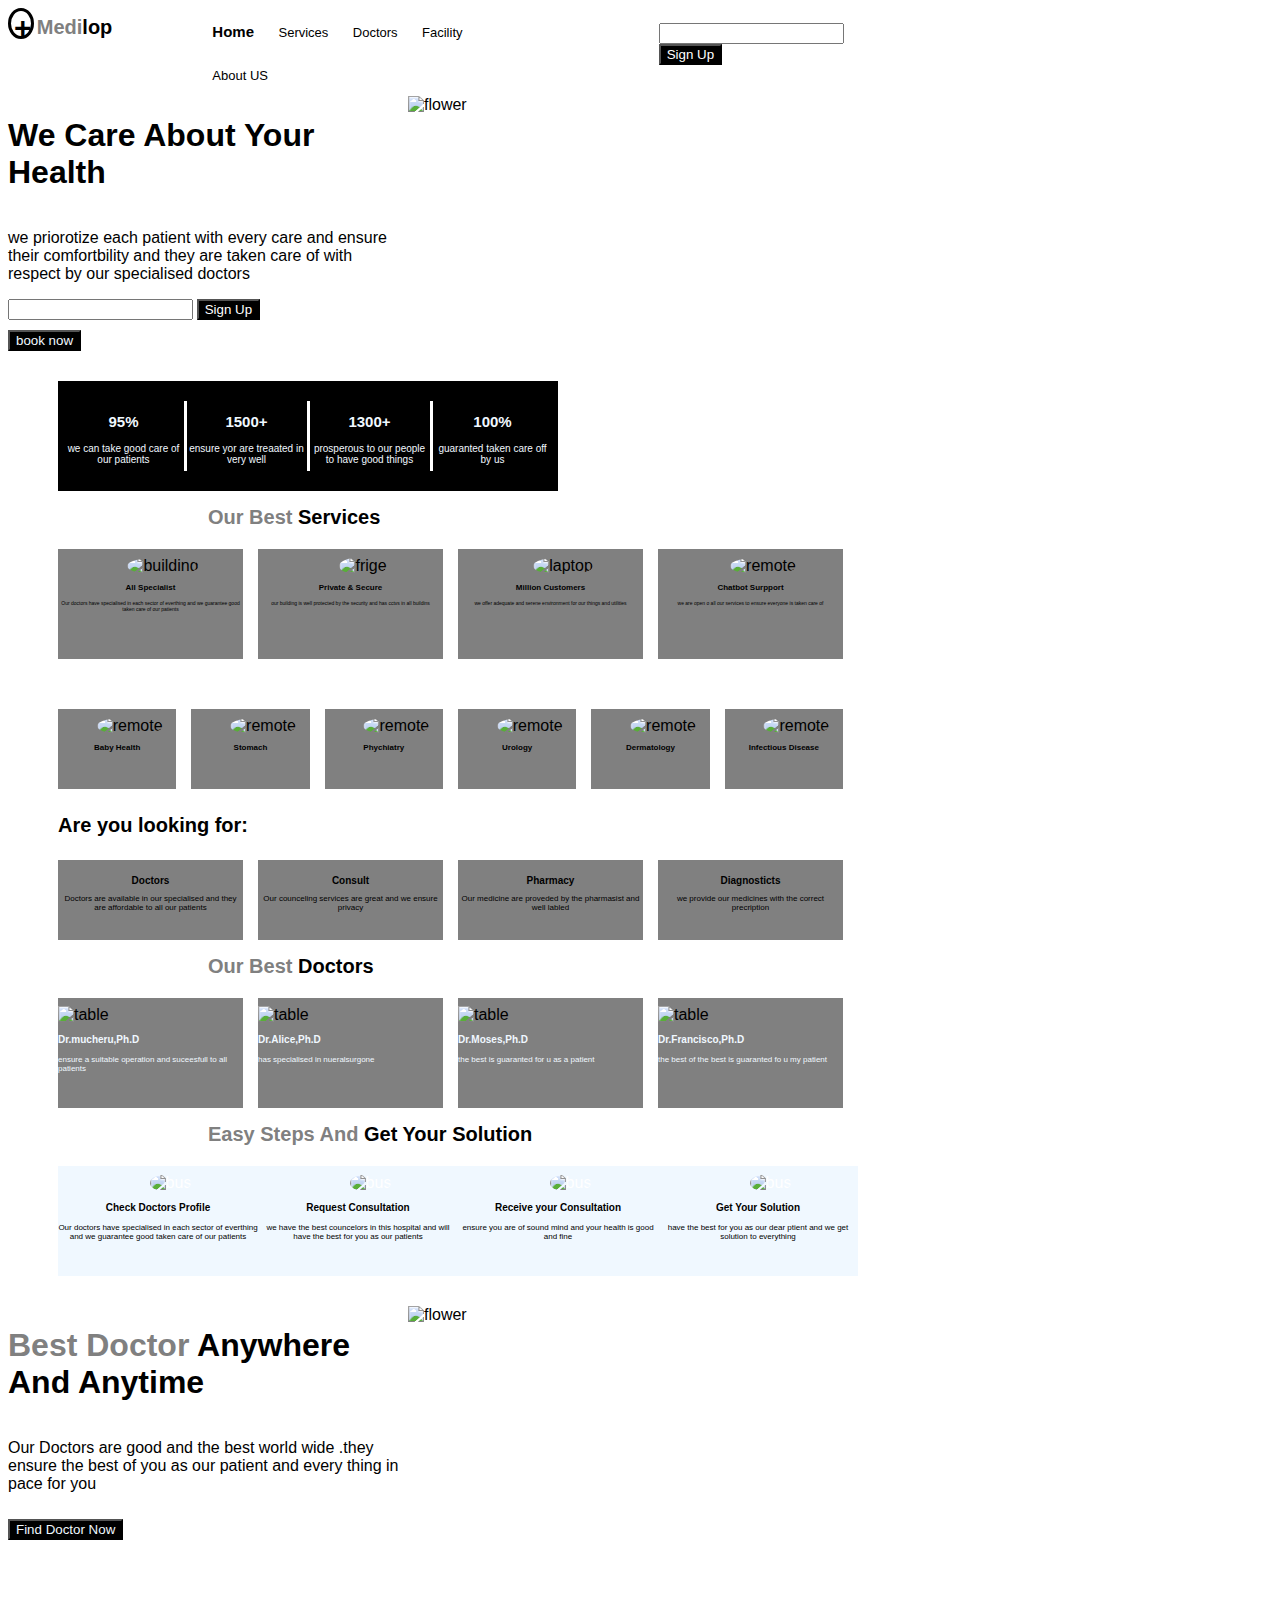
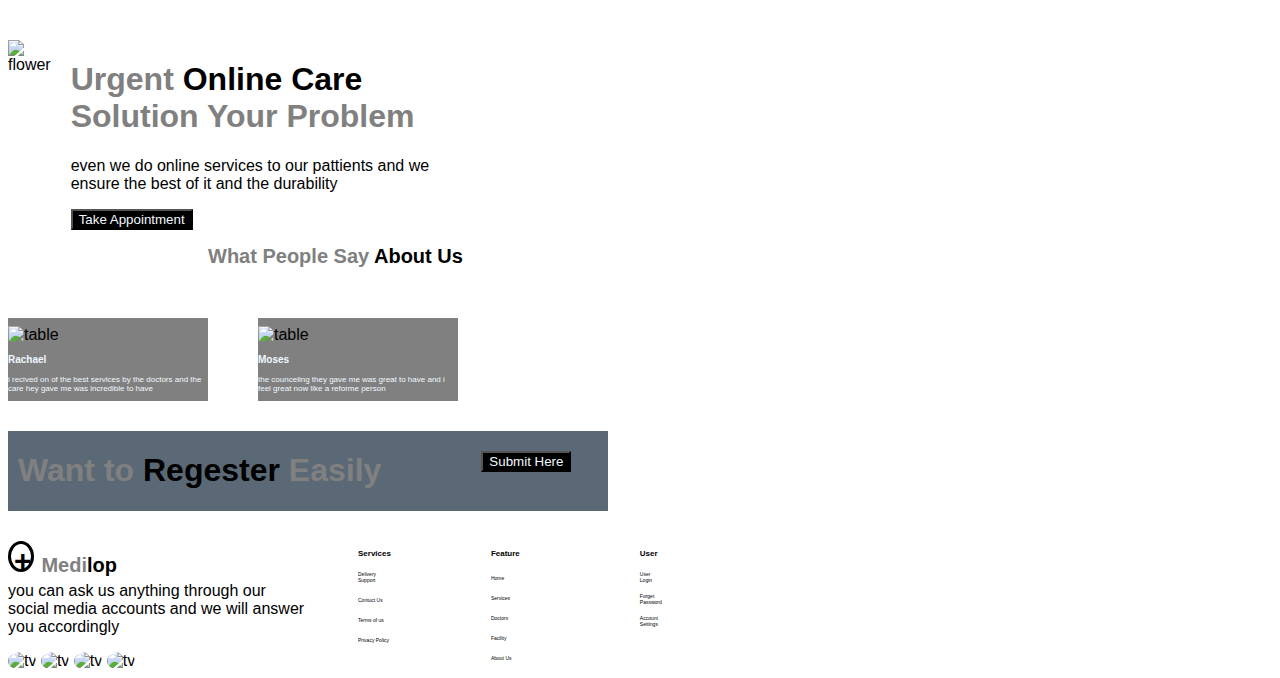
==== index.html @ 8174f4a3 "Update and rename project.html to index.html" ====
<!DOCTYPE html>
<html lang="en">
<head>
    <meta charset="UTF-8">
    <meta name="viewport" content="width=device-width, initial-scale=1.0">
    <title>medilop</title>
    <link rel="stylesheet" href="project.css">
</head>
<body>
    <div class="logo">
    <div class="con"> <span class="size">&plus;</span> </div>
    <p class="med"><span class="ed">Medi</span>lop</p>
    <div class="group">
        <p class="last-n"> Home</p>
        <p class="last">Services</p>
        <p class="last">Doctors</p>
        <p class="last">Facility</p>
        <p class="last">About US</p>
    </div>
    <div class="log">
        <input type="log-in" class="Sign">
        <button class="log-in">Sign Up</button>
    </div>
</div>
<div class="care">
    <img src="https://media.istockphoto.com/id/1144971891/photo/make-the-appointment.jpg?s=1024x1024&w=is&k=20&c=glzW65vEvWOpLdJ0mBP0T59iRK1wrY6VRaUwHpMz6d0=" alt=" flower"
    class="cre">
    
    <h1 class="sup">We Care About Your Health</h1>
    <p class="rior">we priorotize each patient with every care and ensure their comfortbility and they are taken care of with respect by our specialised doctors</p>
    <div class="exe">
        <input type="log-in" class="Sign">
        <button class="cise">Sign Up</button>
    </div>
    <div class="button-book">
        <button class="book-now">book now</button>
    </div>
    <div class="out">
        <div class="in">
            <h2 class="nine">95%</h2>
            <P class="we">we can take good care of our patients</P>
        </div>
        <div class="in">
            <h2 class="nine">1500+</h2>
            <p class="we"> ensure yor are treaated in very well</p>
        </div>
        <div class="in">
            <h2 class="nine">1300+</h2>
            <p class="we">prosperous to our people to have good things</p>
        </div>
        <div class="in-tell">
            <h2 class="nine">100%</h2>
            <p class="we">guaranted taken care off by us</p>
        </div>
    </div>  
        <p class="led"><span class="ged">Our Best</span> Services</p>
  
    <div class="pox">
        <div class="doom">
            <img src="https://cdn.pixabay.com/photo/2016/01/19/15/05/computer-1149148_640.jpg" alt=" building" class="img2">
            <h3 class="box">All Specialist</h3>
            <p class="box-in">Our doctors have specialised in each sector of everthing and we guarantee good taken care of our patients </p>
        </div>
        <div class="doom">
            <img src="https://cdn.pixabay.com/photo/2023/12/15/18/40/ai-generated-8451277_640.png" alt=" frige" class="img2">
            <h3 class="box">Private & Secure</h3>
            <p class="box-in">our building is well protected by the security and has cctvs in all buildins</p>
        </div>
        <div class="doom">
            <img src="https://cdn.pixabay.com/photo/2023/12/15/18/32/ai-generated-8451270_640.png" alt="laptop" class="img2">
            <h3 class="box">Million Customers</h3>
            <p class="box-in">we offer adequate and serene environment for our things and utilities</p>
        </div>
        <div class="doom">
            <img src="https://cdn.pixabay.com/photo/2024/02/16/21/37/ai-generated-8578393_1280.png" alt=" remote" class="img2">
            <h3 class="box">Chatbot Surpport</h3>
            <p class="box-in">we are open o all our services to ensure everyone is taken care of</p>
        </div>
    </div>
    <div class="icons">
        <div class="key">
            <img src="https://cdn.pixabay.com/photo/2024/02/16/21/37/ai-generated-8578393_1280.png" alt=" remote" class="img2">
            <h3 class="box">Baby Health</h3>
        </div>
        <div class="key">
            <img src="https://media.istockphoto.com/id/1496948401/photo/asian-businesswoman-warmly-welcomes-her-new-customer-with-a-smile-exchanging-name-cards-and.jpg?s=1024x1024&w=is&k=20&c=U6a8Hn2jI7u7IPsDV694-A0n6VbbQQ-VVkOGmPlgWs0=" alt=" remote" class="img2">
            <h3 class="box">Stomach</h3>
        </div>
        <div class="key">
            <img src="https://cdn.pixabay.com/photo/2016/01/19/15/05/computer-1149148_640.jpg" alt=" remote" class="img2">
            <h3 class="box">Phychiatry</h3>
        </div>
        <div class="key">
            <img src="https://cdn.pixabay.com/photo/2016/01/19/15/05/computer-1149148_640.jpg" alt=" remote" class="img2">
            <h3 class="box">Urology</h3>
        </div>
        <div class="key">
            <img src="https://cdn.pixabay.com/photo/2016/01/19/15/05/computer-1149148_640.jpg" alt=" remote" class="img2">
            <h3 class="box">Dermatology</h3>
        </div>
        <div class="key">
            <img src="https://cdn.pixabay.com/photo/2016/01/19/15/05/computer-1149148_640.jpg" alt=" remote" class="img2">
            <h3 class="box">Infectious Disease</h3>
        </div>
    </div>
    <p class="sent">Are you looking for:</p>
    <div class="doc">
        <div class="act">
            <h1 class="or">Doctors</h1>
            <p class="lable">Doctors are available in our specialised and they are affordable to all our patients</p>
        </div>
        <div class="act">
            <h1 class="or">Consult</h1>
            <p class="lable">Our counceling services are great and we ensure privacy</p>
        </div>
        <div class="act">
            <h1 class="or">Pharmacy</h1>
            <p class="lable">Our medicine are proveded by the pharmasist and well labled</p>
        </div>
        <div class="act">
            <h1 class="or">Diagnosticts</h1>
            <p class="lable">we provide our medicines with the correct precription</p>
        </div>
    </div>
    <p class="led"><span class="ged">Our Best</span> Doctors</p>
    <div class="blue">
        <div class="side">
            <img src="https://cdn.pixabay.com/photo/2024/02/16/21/37/ai-generated-8578389_640.png" alt=" table" class="img3">
            <h3 class="name">Dr.mucheru,Ph.D</h3>
            <p class="nice">ensure a suitable operation and suceesfull to all patients</p>
        </div>
        <div class="side">
            <img src="https://cdn.pixabay.com/photo/2024/02/16/21/37/ai-generated-8578393_640.png" alt=" table" class="img3">
            <h3 class="name">Dr.Alice,Ph.D</h3>
            <p class="nice">has specialised in nueralsurgone</p>
        </div>
        <div class="side">
            <img src="https://cdn.pixabay.com/photo/2024/02/21/15/01/doctor-8587851_640.png" alt=" table" class="img3">
            <h3 class="name">Dr.Moses,Ph.D</h3>
            <p class="nice">the best is guaranted for u as a patient</p>
        </div>
        <div class="side">
            <img src="https://cdn.pixabay.com/photo/2024/05/29/08/03/ai-generated-8795644_640.jpg" alt=" table" class="img3">
            <h3 class="name">Dr.Francisco,Ph.D</h3>
            <p class="nice">the best of the best is guaranted fo u my patient</p>
        </div>
    </div>
    <p class="led"><span class="ged">Easy Steps And</span> Get Your Solution</p>
    <div class="prof">
        <div class="file"> 
            <img src="https://cdn.pixabay.com/photo/2016/01/19/15/05/computer-1149148_640.jpg" alt=" bus" class="img2">
            <h3 class="fee">Check Doctors Profile</h3>
            <p class="flix">Our doctors have specialised in each sector of everthing and we guarantee good taken care of our patients </p>
        </div>
        <div class="file"> 
            <img src="https://cdn.pixabay.com/photo/2016/01/19/15/05/computer-1149148_640.jpg" alt=" bus" class="img2">
            <h3 class="fee">Request Consultation</h3>
            <p class="flix">we have the best councelors in this hospital and will have the best for you as our patients </p>
        </div>
        <div class="file"> 
            <img src="https://cdn.pixabay.com/photo/2016/01/19/15/05/computer-1149148_640.jpg" alt=" bus" class="img2">
            <h3 class="fee">Receive your Consultation</h3>
            <p class="flix">ensure you are of sound mind and your health is good and fine</p>
        </div>
        <div class="file"> 
            <img src="https://cdn.pixabay.com/photo/2016/01/19/15/05/computer-1149148_640.jpg" alt=" bus" class="img2">
            <h3 class="fee">Get Your Solution</h3>
            <p class="flix">have the best for you as our dear ptient and we get solution to everything</p>
        </div>
    </div>
    <div class="left">
        <img src="https://media.istockphoto.com/id/1806608544/photo/portrait-of-a-female-doctor-at-the-workplace.jpg?s=1024x1024&w=is&k=20&c=-QcNtmY66sQ04aJIkixV3AQxFvNCqYnt1jC76YDptQ0=" alt=" flower"
        class="cre">
        <h1 class="green" ><span class="ged">Best Doctor </span> Anywhere And Anytime</h1>
        <p class="rior">Our Doctors are good and the best world wide .they ensure the best of you as our patient and every thing in pace for you</p>
        <div class="button-book">
            <button class="book-now">Find Doctor Now</button>
        </div>
    </div>
        <div class="gey">
            <img src="https://media.istockphoto.com/id/1719538609/photo/home-care-healthcare-professional-using-digital-tablet.jpg?s=1024x1024&w=is&k=20&c=rfqrrepHLlcdo4ZrLluzJULlDu31gcnTfKJceLyP9WE=" alt=" flower"
            class="img5">
            <div class="abso">
            <h1 class="yellow" ><span class="ged">Urgent </span> Online Care <span class="ged"> Solution Your Problem</span></h1>
            <p class="het">even we do online services to our pattients and we ensure the best of it and the durability</p>
            <div class="takes">
                <button class="book-now">Take Appointment</button>
            </div>
            </div>
        </div>
        <p class="led"><span class="ged">What People Say</span> About Us</p>
        <div class="bot">
            <div class="brown">
            <div class="stripe">
                <img src=" https://cdn.pixabay.com/photo/2018/01/22/07/31/portrait-3098319_1280.jpg" alt=" table" class="img6">
                <h3 class="name">Rachael</h3>
                <p class="nice"> i recived on of the best services by the doctors and the care hey gave me was incredible to have</p>
            </div>
            </div>
            <div class="brown">
                <div class="stripe">
                    <img src=" https://cdn.pixabay.com/photo/2017/08/01/01/33/beanie-2562646_960_720.jpg" alt=" table" class="img6">
                    <h3 class="name">Moses</h3>
                    <p class="nice"> the counceling they gave me was great to have and i feel great now like a reforme person</p>
                </div>
            </div>
        </div> 
        <div class="meet">
            <h1 class="just" ><span class="ged">Want to </span> Regester<span class="ged"> Easily</span></h1>
            <div class="rate">
                <button class="book-now">Submit Here</button>
            </div>
        </div>
        <div class="finish">
            <div class="wer">
            <div class="con"> <span class="size">&plus;</span> </div>
            <p class="med"><span class="ed">Medi</span>lop</p> 
            <p class="ish">you can ask us anything through our social media accounts and we will answer you accordingly</p>

            <img src="https://cdn.pixabay.com/photo/2016/11/01/12/09/twitter-logo-1788039_1280.jpg" alt="tv"  class="img7">
            <img src="https://cdn.pixabay.com/photo/2016/08/09/17/52/instagram-1581266_640.jpg" alt="tv"  class="img7">
            <img src="https://cdn.pixabay.com/photo/2016/11/18/11/16/facebook-1834007_640.png" alt="tv"  class="img7">
            <img src="https://cdn.pixabay.com/photo/2022/01/21/00/35/whatsapp-icon-6953522_640.jpg" alt="tv"  class="img7">
          </div>
            <div class="row">
                <h3 class="bld">Services</h3>
                <p class="down">Delivery Support</p>
                <p class="down">Contuct Us</p>
                <p class="down">Terms of us</p>
                <p class="down">Privacy Policy</p>
            </div>
            <div class="big">
                <h3 class="bld">Feature</h3>
                <p class="down">Home</p>
                <p class="down">Services</p>
                <p class="down">Doctors</p>
                <p class="down">Facility</p>
                <p class="down">About Us</p>
            </div>
            <div class="small">
                <h3 class="bld">User</h3>
                <p class="down">User Login</p>
                <p class="down">Forget Password</p>
                <p class="down">Account Settings</p>
            </div>
        </div>
</body>
</html>
---- project.css ----
body{
    font-family: sans-serif;
    width: 900px;
}
.con{
    width : 20px;
    height: 25px;
    border:3px solid black;
    border-radius: 50%;
    position: relative;
    display: inline-block;
}
.size{
    font-size: 30px;
    font-weight: bold;
    position: absolute;
    left: 3px;
}

.med{
 font-size: 20px;
 font-weight: bold;
 margin: 0;
 display: inline-block;
 margin-top: 8px;
  margin-left: 3px;
}
.logo{
    display: flex;
}
.ed{
    color: gray;
}
.last{
    font-size: 13px;
    display: inline-block;
    margin-right: 20px;

}
.group{
    display: inline-block;
    margin-left: 100px;
}
.last-n{
    font-size: 15px;
    display: inline-block;
    margin-right: 20px;
    font-weight: bold;
}
.log{
    font-size: 13px;
    margin-left: 100px;
    display: inline-block;
    margin-top: 15px; 
}
.log-in{
    background-color: black;
    color: white;
}
.care{
    width: 400px;
    display: inline-block;
    position: relative;
}
.cre{
    width: 400px;
    margin-left: 400px;
    position: absolute;
}
.sup{
    width: 400px;
    font-weight: bold;
    display: inline-block;
}
.rior{
    width: 400px;
    display: inline-block;
}
.exe{
    font-size: 13px;
    display: inline-block;
    width: 400px;
}
.cise{
    background-color: black;
    color: white;
    margin-left: 0px; 
}
.button-book{
    display: inline-block;
    width: 400px;
    margin-top: 10px;
}
.book-now{
    background-color: black;
    color:aliceblue;
}
.out{
   width: 500px;
   height: 110px;
   background-color: black;
   display: flex;
   justify-content: center;
   align-items: center; 
   margin-left: 50px;
    margin-top: 30px;
}
.in{
    width: 120px;
    height: 70px;
    border-right: 3px solid white;
    display: inline-block;
    color: aliceblue;
    text-align: center;
    font-size: 10px;
}
.in-tell{
    width: 120px;
    height: 70px;
    display: inline-block;
    color: aliceblue;
    text-align: center;
    font-size: 10px;
}
.led{
    font-size: 20px;
    font-weight: bold;
    display: inline-block;
    margin-top: 15px;
    margin-left: 200px;  
    width:400px;
}
.ged{
    color: gray; 
}
.doom{
    width: 200px;
    height: 110px;
    border-right: 15px solid white;
    text-align: center;
    display: inline-block;
}
.img2{
width: 40px;
height: 40px;
border-radius: 50%;
margin-top: 8px;
margin-left: 25px;
}
.box{
    text-align: center;
    font-size: 8px;
    font-weight: bold;
}
.box-in{
    text-align: center;
    font-size: 5px;
}
.pox{
    display: flex;
    margin-left:50px ;
    width: 800px;
    height: 110px;
    background-color: gray;
    justify-content:space-between;
    align-items: center;
}
.icons{
    display: flex;
    margin-left:50px;
    width:800px;
    height: 80px;
    background-color: gray;
    margin-top: 50px;
}
.key{
    width: 133px;
    height: 80px;
    border-right: 15px solid white;
    text-align: center;
    display: inline-block;
}
.sent{
    display: inline-block;
    font-size: 20px;
    font-weight:bold;
    margin-top: 25px;
    margin-left:50px ;
}
.doc{
    display: flex;
    margin-left:50px;
    width:800px;
    height: 80px;
    background-color: gray;
    margin-top: 3px; 
}
.act{
    width: 200px;
    height: 80px;
    border-right: 15px solid white;
    text-align: center;
    display: inline-block; 
}
.or{
    text-align: center;
    font-weight: bold;
    font-size: 10px;
    margin-top: 15px;
}
.lable{
    text-align: center;
    font-size: 8px;
}
.blue{
    display: flex;
    margin-left:50px ;
    width: 800px;
    height: 110px;
    background-color: gray;
}
.side{
    width: 200px;
    height: 110px;
    border-right: 15px solid white;
    display: inline-block; 
}
.img3{
    width: 40px;
    height: 40px;
    margin-top: 8px;
}
.name{
    font-weight: bold;
    color:aliceblue;
    font-size:10px;
}
.nice{
    font-size: 8px;
    color: aliceblue;
}
.prof{
    display: flex;
    margin-left:50px ;
    width: 800px;
    height: 110px;
    background-color:aliceblue
}
.file{
   text-align: center;
   color: white;
   width: 200px;
   height: 110px;
}
.img4{
    width: 40px;
    height: 40px;
    margin-top: 8px;
}
.fee{
    text-align: center;
    font-size: 10px;
    color: black;
}
.flix{
    text-align: center;
    font-size:8px;
    color: black;
}
.green{
    width: 400px;
    font-weight: bold;
    display: inline-block;
}
.left{
    width: 400px;
    display: inline-block;
    position: relative;
    margin-top: 30px;
}
.img5{
    width: 400px;
    display:flex;  
}
.yellow{
    width: 400px;  
}
.het{
    width: 400px;
}
.takes{
    width: 400px;  
}
.gey{
    width: 400px;
    margin-top: 100px;
    display: inline-flex;   
}
.abso{
    margin-left:20px;
}
.brown{
    width: 400px;
    display: flex;
    border-right: 50px solid white;
}
.stripe{
    width: 200px;
    background-color: gray;
}
.img6{
    width: 50px;
    height: 50px;
    margin-top: 8px;
}
.bot{
    width: 400px;
    display: flex;
    margin-top: 30px;
}
.meet{
    width: 600px;
    display: flex;
    margin-top: 30px;
    background-color:rgb(90, 105, 117);
}
.just{
    margin-left: 10px;
}
.rate{
    margin-left: 100px;
    margin-top: 20px;
}
.finish{
    display: flex; 
    margin-top: 30px;
}
.ish{
    width: 300px;
    display: inline-block;
    margin-top: 5px;

}
.img7{
    width: 20px;
    border-radius: 50%;
}
.row{
    display: flex;
    margin-left: 50px;
    display: inline-block;

}
.bld{
    font-weight: bold;
    font-size: 8px;
}
.down{
    font-size: 5px;
    display: inline-block;
}
.were{
    display: flex;
    margin: 0px;
    display: inline-block;
}
.big{
    display: flex;
    margin-left: 100px;
    display: inline-block;
}
.small{
    display: flex;
    margin-left: 120px;
    display: inline-block;
}
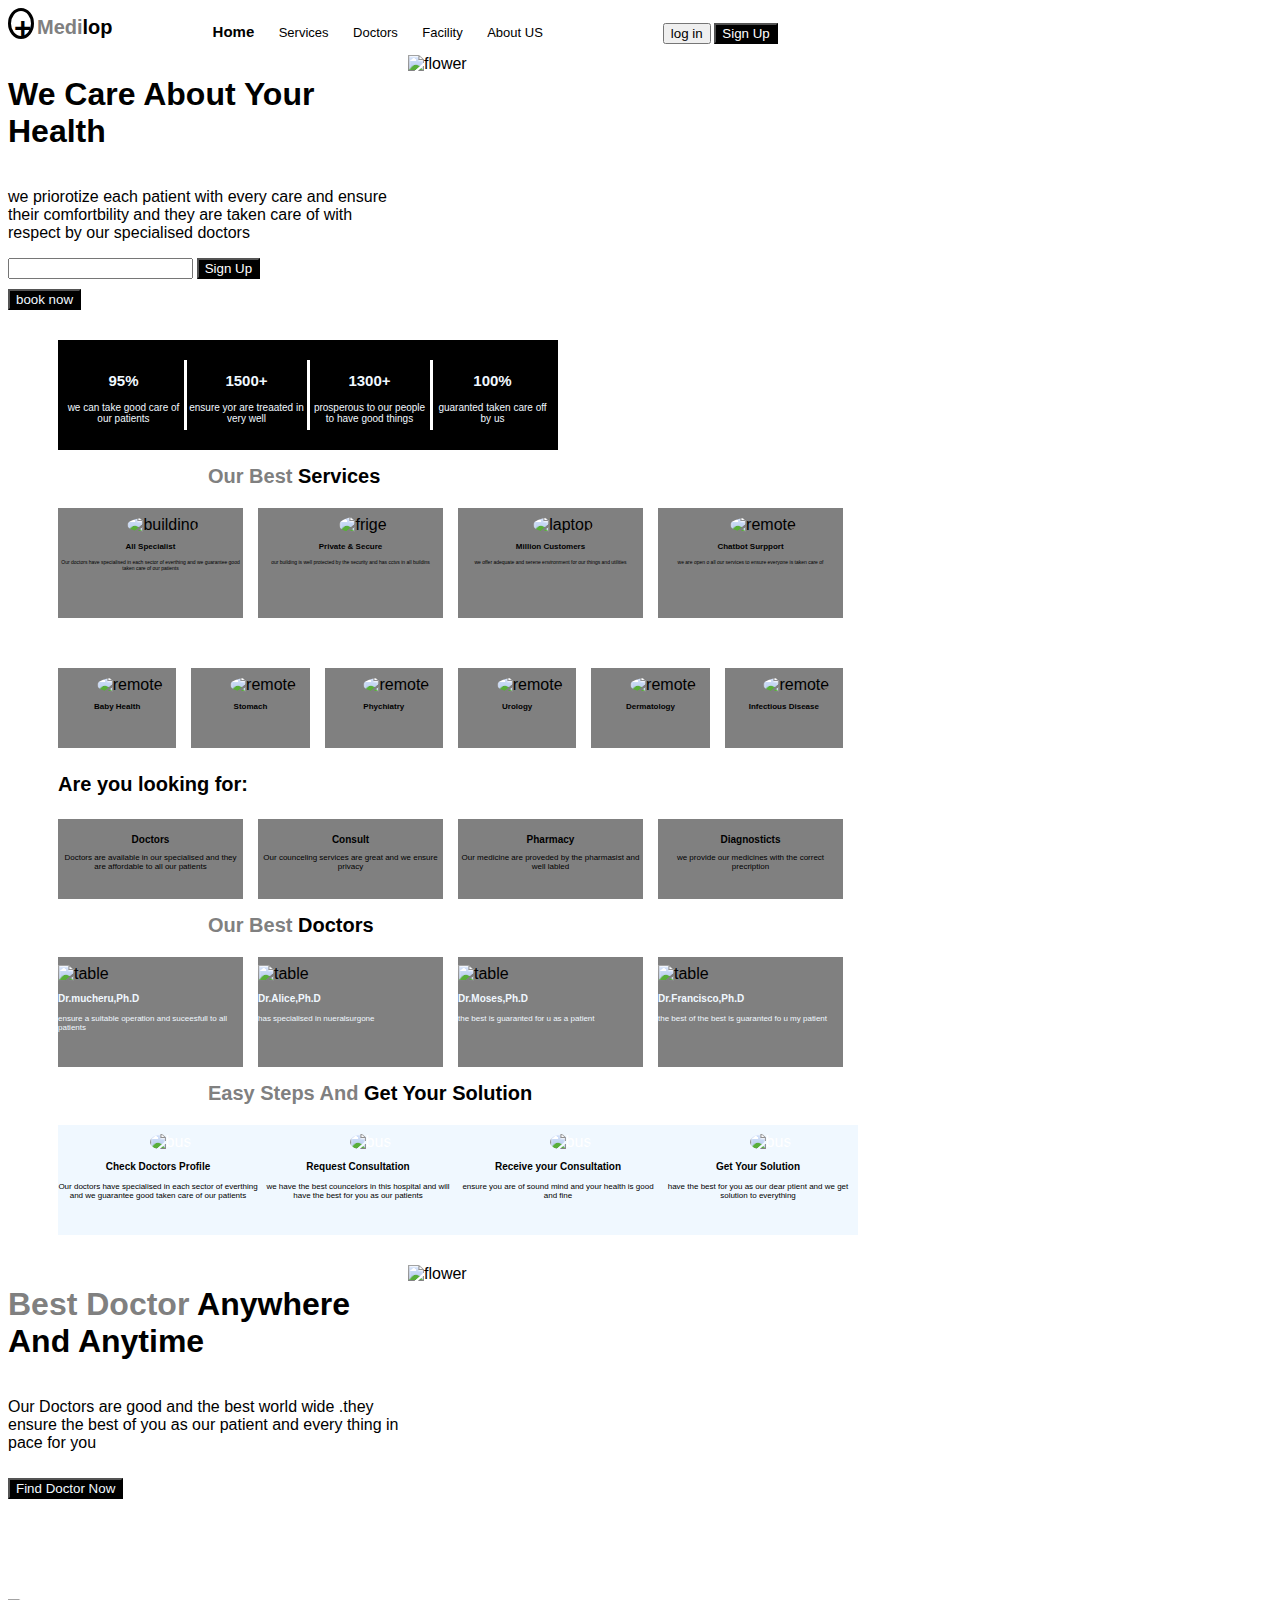
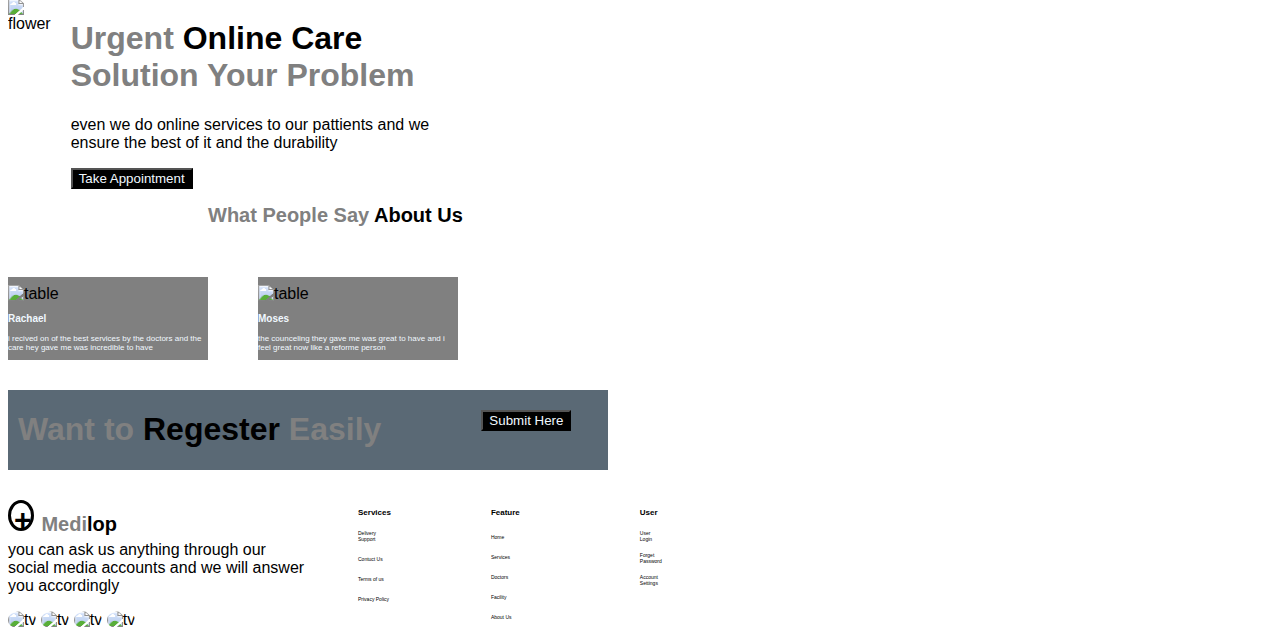
==== commit a44589ba: "Update index.html" ====
--- a/index.html
+++ b/index.html
@@ -4,7 +4,7 @@
     <meta charset="UTF-8">
     <meta name="viewport" content="width=device-width, initial-scale=1.0">
     <title>medilop</title>
-    <link rel="stylesheet" href="project.css">
+    <link rel="stylesheet" href="index.css">
 </head>
 <body>
     <div class="logo">
@@ -18,7 +18,7 @@
         <p class="last">About US</p>
     </div>
     <div class="log">
-        <input type="log-in" class="Sign">
+        <button class="login">log in</button>
         <button class="log-in">Sign Up</button>
     </div>
 </div>
--- a/index.css
+++ b/index.css
@@ -0,0 +1,375 @@
+body{
+    font-family: sans-serif;
+}
+.con{
+    width : 20px;
+    height: 25px;
+    border:3px solid black;
+    border-radius: 50%;
+    position: relative;
+    display: inline-block;
+}
+.size{
+    font-size: 30px;
+    font-weight: bold;
+    position: absolute;
+    left: 3px;
+}
+
+.med{
+ font-size: 20px;
+ font-weight: bold;
+ margin: 0;
+ display: inline-block;
+ margin-top: 8px;
+  margin-left: 3px;
+}
+.logo{
+    display: flex;
+}
+.ed{
+    color: gray;
+}
+.last{
+    font-size: 13px;
+    display: inline-block;
+    margin-right: 20px;
+
+}
+.group{
+    display: inline-block;
+    margin-left: 100px;
+}
+.last-n{
+    font-size: 15px;
+    display: inline-block;
+    margin-right: 20px;
+    font-weight: bold;
+}
+.log{
+    font-size: 13px;
+    margin-left: 100px;
+    display: inline-block;
+    margin-top: 15px; 
+}
+.log-in{
+    background-color: black;
+    color: white;
+}
+.care{
+    width: 400px;
+    display: inline-block;
+    position: relative;
+}
+.cre{
+    width: 400px;
+    margin-left: 400px;
+    position: absolute;
+}
+.sup{
+    width: 400px;
+    font-weight: bold;
+    display: inline-block;
+}
+.rior{
+    width: 400px;
+    display: inline-block;
+}
+.exe{
+    font-size: 13px;
+    display: inline-block;
+    width: 400px;
+}
+.cise{
+    background-color: black;
+    color: white;
+    margin-left: 0px; 
+}
+.button-book{
+    display: inline-block;
+    width: 400px;
+    margin-top: 10px;
+}
+.book-now{
+    background-color: black;
+    color:aliceblue;
+}
+.out{
+   width: 500px;
+   height: 110px;
+   background-color: black;
+   display: flex;
+   justify-content: center;
+   align-items: center; 
+   margin-left: 50px;
+    margin-top: 30px;
+}
+.in{
+    width: 120px;
+    height: 70px;
+    border-right: 3px solid white;
+    display: inline-block;
+    color: aliceblue;
+    text-align: center;
+    font-size: 10px;
+}
+.in-tell{
+    width: 120px;
+    height: 70px;
+    display: inline-block;
+    color: aliceblue;
+    text-align: center;
+    font-size: 10px;
+}
+.led{
+    font-size: 20px;
+    font-weight: bold;
+    display: inline-block;
+    margin-top: 15px;
+    margin-left: 200px;  
+    width:400px;
+}
+.ged{
+    color: gray; 
+}
+.doom{
+    width: 200px;
+    height: 110px;
+    border-right: 15px solid white;
+    text-align: center;
+    display: inline-block;
+}
+.img2{
+width: 40px;
+height: 40px;
+border-radius: 50%;
+margin-top: 8px;
+margin-left: 25px;
+}
+.box{
+    text-align: center;
+    font-size: 8px;
+    font-weight: bold;
+}
+.box-in{
+    text-align: center;
+    font-size: 5px;
+}
+.pox{
+    display: flex;
+    margin-left:50px ;
+    width: 800px;
+    height: 110px;
+    background-color: gray;
+    justify-content:space-between;
+    align-items: center;
+}
+.icons{
+    display: flex;
+    margin-left:50px;
+    width:800px;
+    height: 80px;
+    background-color: gray;
+    margin-top: 50px;
+}
+.key{
+    width: 133px;
+    height: 80px;
+    border-right: 15px solid white;
+    text-align: center;
+    display: inline-block;
+}
+.sent{
+    display: inline-block;
+    font-size: 20px;
+    font-weight:bold;
+    margin-top: 25px;
+    margin-left:50px ;
+}
+.doc{
+    display: flex;
+    margin-left:50px;
+    width:800px;
+    height: 80px;
+    background-color: gray;
+    margin-top: 3px; 
+}
+.act{
+    width: 200px;
+    height: 80px;
+    border-right: 15px solid white;
+    text-align: center;
+    display: inline-block; 
+}
+.or{
+    text-align: center;
+    font-weight: bold;
+    font-size: 10px;
+    margin-top: 15px;
+}
+.lable{
+    text-align: center;
+    font-size: 8px;
+}
+.blue{
+    display: flex;
+    margin-left:50px ;
+    width: 800px;
+    height: 110px;
+    background-color: gray;
+}
+.side{
+    width: 200px;
+    height: 110px;
+    border-right: 15px solid white;
+    display: inline-block; 
+}
+.img3{
+    width: 40px;
+    height: 40px;
+    margin-top: 8px;
+}
+.name{
+    font-weight: bold;
+    color:aliceblue;
+    font-size:10px;
+}
+.nice{
+    font-size: 8px;
+    color: aliceblue;
+}
+.prof{
+    display: flex;
+    margin-left:50px ;
+    width: 800px;
+    height: 110px;
+    background-color:aliceblue
+}
+.file{
+   text-align: center;
+   color: white;
+   width: 200px;
+   height: 110px;
+}
+.img4{
+    width: 40px;
+    height: 40px;
+    margin-top: 8px;
+}
+.fee{
+    text-align: center;
+    font-size: 10px;
+    color: black;
+}
+.flix{
+    text-align: center;
+    font-size:8px;
+    color: black;
+}
+.green{
+    width: 400px;
+    font-weight: bold;
+    display: inline-block;
+}
+.left{
+    width: 400px;
+    display: inline-block;
+    position: relative;
+    margin-top: 30px;
+}
+.img5{
+    width: 400px;
+    display:flex;  
+}
+.yellow{
+    width: 400px;  
+}
+.het{
+    width: 400px;
+}
+.takes{
+    width: 400px;  
+}
+.gey{
+    width: 400px;
+    margin-top: 100px;
+    display: inline-flex;   
+}
+.abso{
+    margin-left:20px;
+}
+.brown{
+    width: 400px;
+    display: flex;
+    border-right: 50px solid white;
+}
+.stripe{
+    width: 200px;
+    background-color: gray;
+}
+.img6{
+    width: 50px;
+    height: 50px;
+    margin-top: 8px;
+}
+.bot{
+    width: 400px;
+    display: flex;
+    margin-top: 30px;
+}
+.meet{
+    width: 600px;
+    display: flex;
+    margin-top: 30px;
+    background-color:rgb(90, 105, 117);
+}
+.just{
+    margin-left: 10px;
+}
+.rate{
+    margin-left: 100px;
+    margin-top: 20px;
+}
+.finish{
+    display: flex; 
+    margin-top: 30px;
+}
+.ish{
+    width: 300px;
+    display: inline-block;
+    margin-top: 5px;
+
+}
+.img7{
+    width: 20px;
+    border-radius: 50%;
+}
+.row{
+    display: flex;
+    margin-left: 50px;
+    display: inline-block;
+
+}
+.bld{
+    font-weight: bold;
+    font-size: 8px;
+}
+.down{
+    font-size: 5px;
+    display: inline-block;
+}
+.were{
+    display: flex;
+    margin: 0px;
+    display: inline-block;
+}
+.big{
+    display: flex;
+    margin-left: 100px;
+    display: inline-block;
+}
+.small{
+    display: flex;
+    margin-left: 120px;
+    display: inline-block;
+}
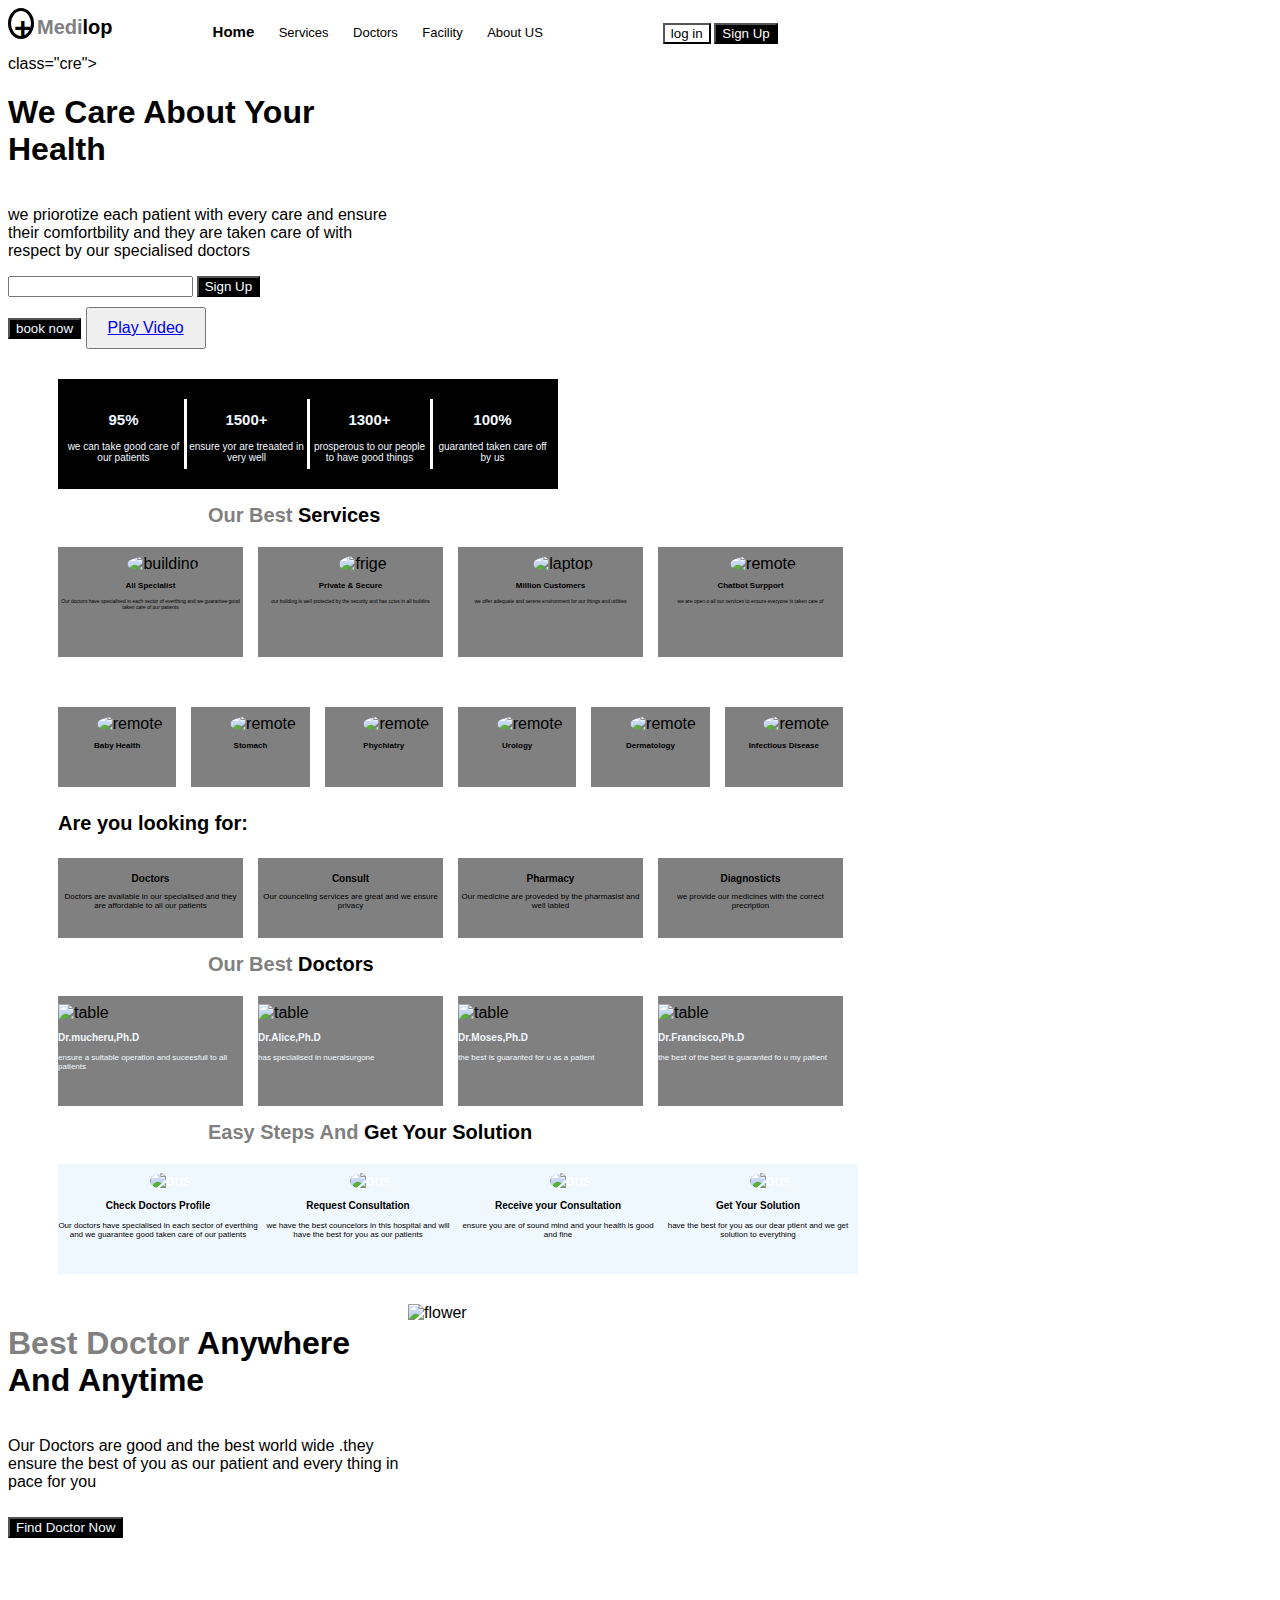
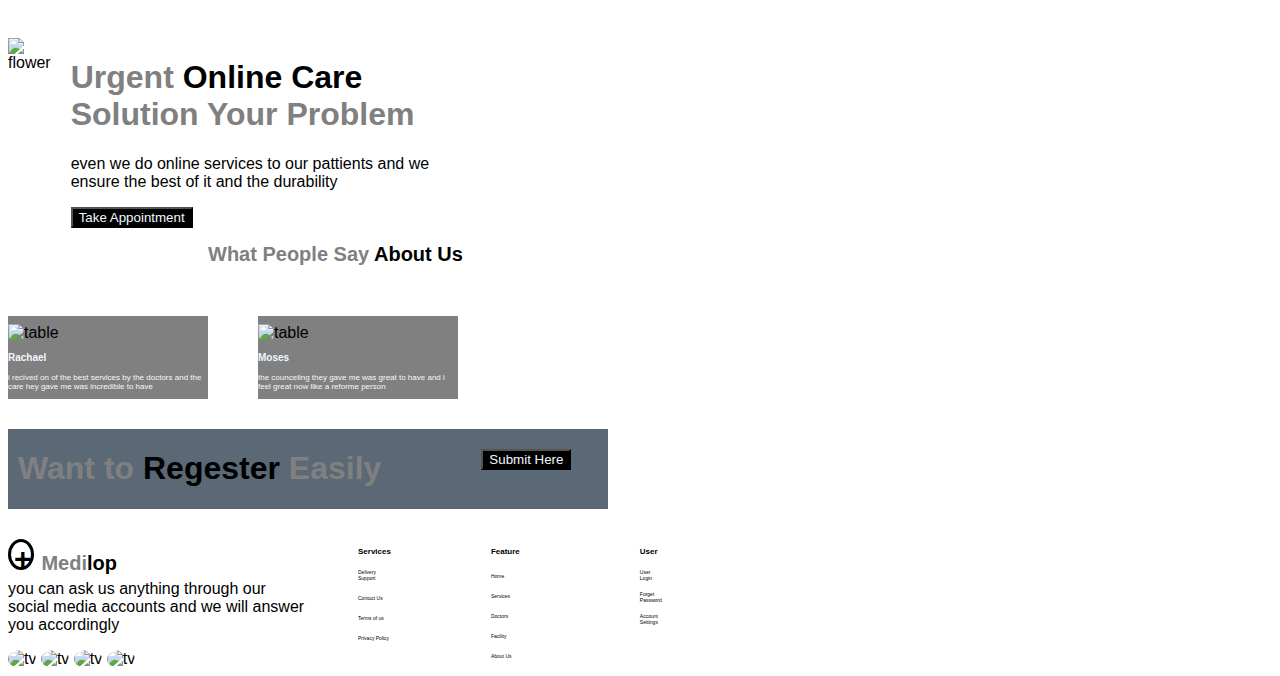
==== commit 3d549c54: "Rename rachael.html to index.html" ====
--- a/index.html
+++ b/index.html
@@ -1,248 +1,254 @@
-<!DOCTYPE html>
-<html lang="en">
-<head>
-    <meta charset="UTF-8">
-    <meta name="viewport" content="width=device-width, initial-scale=1.0">
-    <title>medilop</title>
-    <link rel="stylesheet" href="index.css">
-</head>
-<body>
-    <div class="logo">
-    <div class="con"> <span class="size">&plus;</span> </div>
-    <p class="med"><span class="ed">Medi</span>lop</p>
-    <div class="group">
-        <p class="last-n"> Home</p>
-        <p class="last">Services</p>
-        <p class="last">Doctors</p>
-        <p class="last">Facility</p>
-        <p class="last">About US</p>
-    </div>
-    <div class="log">
-        <button class="login">log in</button>
-        <button class="log-in">Sign Up</button>
-    </div>
-</div>
-<div class="care">
-    <img src="https://media.istockphoto.com/id/1144971891/photo/make-the-appointment.jpg?s=1024x1024&w=is&k=20&c=glzW65vEvWOpLdJ0mBP0T59iRK1wrY6VRaUwHpMz6d0=" alt=" flower"
-    class="cre">
-    
-    <h1 class="sup">We Care About Your Health</h1>
-    <p class="rior">we priorotize each patient with every care and ensure their comfortbility and they are taken care of with respect by our specialised doctors</p>
-    <div class="exe">
-        <input type="log-in" class="Sign">
-        <button class="cise">Sign Up</button>
-    </div>
-    <div class="button-book">
-        <button class="book-now">book now</button>
-    </div>
-    <div class="out">
-        <div class="in">
-            <h2 class="nine">95%</h2>
-            <P class="we">we can take good care of our patients</P>
-        </div>
-        <div class="in">
-            <h2 class="nine">1500+</h2>
-            <p class="we"> ensure yor are treaated in very well</p>
-        </div>
-        <div class="in">
-            <h2 class="nine">1300+</h2>
-            <p class="we">prosperous to our people to have good things</p>
-        </div>
-        <div class="in-tell">
-            <h2 class="nine">100%</h2>
-            <p class="we">guaranted taken care off by us</p>
-        </div>
-    </div>  
-        <p class="led"><span class="ged">Our Best</span> Services</p>
-  
-    <div class="pox">
-        <div class="doom">
-            <img src="https://cdn.pixabay.com/photo/2016/01/19/15/05/computer-1149148_640.jpg" alt=" building" class="img2">
-            <h3 class="box">All Specialist</h3>
-            <p class="box-in">Our doctors have specialised in each sector of everthing and we guarantee good taken care of our patients </p>
-        </div>
-        <div class="doom">
-            <img src="https://cdn.pixabay.com/photo/2023/12/15/18/40/ai-generated-8451277_640.png" alt=" frige" class="img2">
-            <h3 class="box">Private & Secure</h3>
-            <p class="box-in">our building is well protected by the security and has cctvs in all buildins</p>
-        </div>
-        <div class="doom">
-            <img src="https://cdn.pixabay.com/photo/2023/12/15/18/32/ai-generated-8451270_640.png" alt="laptop" class="img2">
-            <h3 class="box">Million Customers</h3>
-            <p class="box-in">we offer adequate and serene environment for our things and utilities</p>
-        </div>
-        <div class="doom">
-            <img src="https://cdn.pixabay.com/photo/2024/02/16/21/37/ai-generated-8578393_1280.png" alt=" remote" class="img2">
-            <h3 class="box">Chatbot Surpport</h3>
-            <p class="box-in">we are open o all our services to ensure everyone is taken care of</p>
-        </div>
-    </div>
-    <div class="icons">
-        <div class="key">
-            <img src="https://cdn.pixabay.com/photo/2024/02/16/21/37/ai-generated-8578393_1280.png" alt=" remote" class="img2">
-            <h3 class="box">Baby Health</h3>
-        </div>
-        <div class="key">
-            <img src="https://media.istockphoto.com/id/1496948401/photo/asian-businesswoman-warmly-welcomes-her-new-customer-with-a-smile-exchanging-name-cards-and.jpg?s=1024x1024&w=is&k=20&c=U6a8Hn2jI7u7IPsDV694-A0n6VbbQQ-VVkOGmPlgWs0=" alt=" remote" class="img2">
-            <h3 class="box">Stomach</h3>
-        </div>
-        <div class="key">
-            <img src="https://cdn.pixabay.com/photo/2016/01/19/15/05/computer-1149148_640.jpg" alt=" remote" class="img2">
-            <h3 class="box">Phychiatry</h3>
-        </div>
-        <div class="key">
-            <img src="https://cdn.pixabay.com/photo/2016/01/19/15/05/computer-1149148_640.jpg" alt=" remote" class="img2">
-            <h3 class="box">Urology</h3>
-        </div>
-        <div class="key">
-            <img src="https://cdn.pixabay.com/photo/2016/01/19/15/05/computer-1149148_640.jpg" alt=" remote" class="img2">
-            <h3 class="box">Dermatology</h3>
-        </div>
-        <div class="key">
-            <img src="https://cdn.pixabay.com/photo/2016/01/19/15/05/computer-1149148_640.jpg" alt=" remote" class="img2">
-            <h3 class="box">Infectious Disease</h3>
-        </div>
-    </div>
-    <p class="sent">Are you looking for:</p>
-    <div class="doc">
-        <div class="act">
-            <h1 class="or">Doctors</h1>
-            <p class="lable">Doctors are available in our specialised and they are affordable to all our patients</p>
-        </div>
-        <div class="act">
-            <h1 class="or">Consult</h1>
-            <p class="lable">Our counceling services are great and we ensure privacy</p>
-        </div>
-        <div class="act">
-            <h1 class="or">Pharmacy</h1>
-            <p class="lable">Our medicine are proveded by the pharmasist and well labled</p>
-        </div>
-        <div class="act">
-            <h1 class="or">Diagnosticts</h1>
-            <p class="lable">we provide our medicines with the correct precription</p>
-        </div>
-    </div>
-    <p class="led"><span class="ged">Our Best</span> Doctors</p>
-    <div class="blue">
-        <div class="side">
-            <img src="https://cdn.pixabay.com/photo/2024/02/16/21/37/ai-generated-8578389_640.png" alt=" table" class="img3">
-            <h3 class="name">Dr.mucheru,Ph.D</h3>
-            <p class="nice">ensure a suitable operation and suceesfull to all patients</p>
-        </div>
-        <div class="side">
-            <img src="https://cdn.pixabay.com/photo/2024/02/16/21/37/ai-generated-8578393_640.png" alt=" table" class="img3">
-            <h3 class="name">Dr.Alice,Ph.D</h3>
-            <p class="nice">has specialised in nueralsurgone</p>
-        </div>
-        <div class="side">
-            <img src="https://cdn.pixabay.com/photo/2024/02/21/15/01/doctor-8587851_640.png" alt=" table" class="img3">
-            <h3 class="name">Dr.Moses,Ph.D</h3>
-            <p class="nice">the best is guaranted for u as a patient</p>
-        </div>
-        <div class="side">
-            <img src="https://cdn.pixabay.com/photo/2024/05/29/08/03/ai-generated-8795644_640.jpg" alt=" table" class="img3">
-            <h3 class="name">Dr.Francisco,Ph.D</h3>
-            <p class="nice">the best of the best is guaranted fo u my patient</p>
-        </div>
-    </div>
-    <p class="led"><span class="ged">Easy Steps And</span> Get Your Solution</p>
-    <div class="prof">
-        <div class="file"> 
-            <img src="https://cdn.pixabay.com/photo/2016/01/19/15/05/computer-1149148_640.jpg" alt=" bus" class="img2">
-            <h3 class="fee">Check Doctors Profile</h3>
-            <p class="flix">Our doctors have specialised in each sector of everthing and we guarantee good taken care of our patients </p>
-        </div>
-        <div class="file"> 
-            <img src="https://cdn.pixabay.com/photo/2016/01/19/15/05/computer-1149148_640.jpg" alt=" bus" class="img2">
-            <h3 class="fee">Request Consultation</h3>
-            <p class="flix">we have the best councelors in this hospital and will have the best for you as our patients </p>
-        </div>
-        <div class="file"> 
-            <img src="https://cdn.pixabay.com/photo/2016/01/19/15/05/computer-1149148_640.jpg" alt=" bus" class="img2">
-            <h3 class="fee">Receive your Consultation</h3>
-            <p class="flix">ensure you are of sound mind and your health is good and fine</p>
-        </div>
-        <div class="file"> 
-            <img src="https://cdn.pixabay.com/photo/2016/01/19/15/05/computer-1149148_640.jpg" alt=" bus" class="img2">
-            <h3 class="fee">Get Your Solution</h3>
-            <p class="flix">have the best for you as our dear ptient and we get solution to everything</p>
-        </div>
-    </div>
-    <div class="left">
-        <img src="https://media.istockphoto.com/id/1806608544/photo/portrait-of-a-female-doctor-at-the-workplace.jpg?s=1024x1024&w=is&k=20&c=-QcNtmY66sQ04aJIkixV3AQxFvNCqYnt1jC76YDptQ0=" alt=" flower"
-        class="cre">
-        <h1 class="green" ><span class="ged">Best Doctor </span> Anywhere And Anytime</h1>
-        <p class="rior">Our Doctors are good and the best world wide .they ensure the best of you as our patient and every thing in pace for you</p>
-        <div class="button-book">
-            <button class="book-now">Find Doctor Now</button>
-        </div>
-    </div>
-        <div class="gey">
-            <img src="https://media.istockphoto.com/id/1719538609/photo/home-care-healthcare-professional-using-digital-tablet.jpg?s=1024x1024&w=is&k=20&c=rfqrrepHLlcdo4ZrLluzJULlDu31gcnTfKJceLyP9WE=" alt=" flower"
-            class="img5">
-            <div class="abso">
-            <h1 class="yellow" ><span class="ged">Urgent </span> Online Care <span class="ged"> Solution Your Problem</span></h1>
-            <p class="het">even we do online services to our pattients and we ensure the best of it and the durability</p>
-            <div class="takes">
-                <button class="book-now">Take Appointment</button>
-            </div>
-            </div>
-        </div>
-        <p class="led"><span class="ged">What People Say</span> About Us</p>
-        <div class="bot">
-            <div class="brown">
-            <div class="stripe">
-                <img src=" https://cdn.pixabay.com/photo/2018/01/22/07/31/portrait-3098319_1280.jpg" alt=" table" class="img6">
-                <h3 class="name">Rachael</h3>
-                <p class="nice"> i recived on of the best services by the doctors and the care hey gave me was incredible to have</p>
-            </div>
-            </div>
-            <div class="brown">
-                <div class="stripe">
-                    <img src=" https://cdn.pixabay.com/photo/2017/08/01/01/33/beanie-2562646_960_720.jpg" alt=" table" class="img6">
-                    <h3 class="name">Moses</h3>
-                    <p class="nice"> the counceling they gave me was great to have and i feel great now like a reforme person</p>
-                </div>
-            </div>
-        </div> 
-        <div class="meet">
-            <h1 class="just" ><span class="ged">Want to </span> Regester<span class="ged"> Easily</span></h1>
-            <div class="rate">
-                <button class="book-now">Submit Here</button>
-            </div>
-        </div>
-        <div class="finish">
-            <div class="wer">
-            <div class="con"> <span class="size">&plus;</span> </div>
-            <p class="med"><span class="ed">Medi</span>lop</p> 
-            <p class="ish">you can ask us anything through our social media accounts and we will answer you accordingly</p>
-
-            <img src="https://cdn.pixabay.com/photo/2016/11/01/12/09/twitter-logo-1788039_1280.jpg" alt="tv"  class="img7">
-            <img src="https://cdn.pixabay.com/photo/2016/08/09/17/52/instagram-1581266_640.jpg" alt="tv"  class="img7">
-            <img src="https://cdn.pixabay.com/photo/2016/11/18/11/16/facebook-1834007_640.png" alt="tv"  class="img7">
-            <img src="https://cdn.pixabay.com/photo/2022/01/21/00/35/whatsapp-icon-6953522_640.jpg" alt="tv"  class="img7">
-          </div>
-            <div class="row">
-                <h3 class="bld">Services</h3>
-                <p class="down">Delivery Support</p>
-                <p class="down">Contuct Us</p>
-                <p class="down">Terms of us</p>
-                <p class="down">Privacy Policy</p>
-            </div>
-            <div class="big">
-                <h3 class="bld">Feature</h3>
-                <p class="down">Home</p>
-                <p class="down">Services</p>
-                <p class="down">Doctors</p>
-                <p class="down">Facility</p>
-                <p class="down">About Us</p>
-            </div>
-            <div class="small">
-                <h3 class="bld">User</h3>
-                <p class="down">User Login</p>
-                <p class="down">Forget Password</p>
-                <p class="down">Account Settings</p>
-            </div>
-        </div>
-</body>
-</html>
+<!DOCTYPE html>
+<html lang="en">
+<head>
+    <meta charset="UTF-8">
+    <meta name="viewport" content="width=device-width, initial-scale=1.0">
+    <title>medilop</title>
+    <link rel="stylesheet" href="rachael.css">
+</head>
+<body>
+    <div class="logo">
+    <div class="con"> <span class="size">&plus;</span> </div>
+    <p class="med"><span class="ed">Medi</span>lop</p>
+    <div class="group">
+        <p class="last-n"> Home</p>
+        <p class="last">Services</p>
+        <p class="last">Doctors</p>
+        <p class="last">Facility</p>
+        <p class="last">About US</p>
+    </div>
+    <div class="log">
+        <button class="login">log in</button>
+        <button class="log-in">Sign Up</button>
+    </div>
+</div>
+<div class="care">
+    <video id="video" width="400" controls style="display: none;">
+        <source src="https://youtu.be/YJ3W0qN5K8Q" type="video/mp4">
+        Your browser does not support the video tag.
+    </video>
+    class="cre">
+    
+    <h1 class="sup">We Care About Your Health</h1>
+    <p class="rior">we priorotize each patient with every care and ensure their comfortbility and they are taken care of with respect by our specialised doctors</p>
+    <div class="exe">
+        <input type="log-in" class="Sign">
+        <button class="cise">Sign Up</button>
+    </div>
+    <div class="button-book">
+        <button class="book-now">book now</button>
+
+        <button id="playButton"> <a href="https://youtu.be/YJ3W0qN5K8Q">Play Video</a></button>
+    </div>
+    <div class="out">
+        <div class="in">
+            <h2 class="nine">95%</h2>
+            <P class="we">we can take good care of our patients</P>
+        </div>
+        <div class="in">
+            <h2 class="nine">1500+</h2>
+            <p class="we"> ensure yor are treaated in very well</p>
+        </div>
+        <div class="in">
+            <h2 class="nine">1300+</h2>
+            <p class="we">prosperous to our people to have good things</p>
+        </div>
+        <div class="in-tell">
+            <h2 class="nine">100%</h2>
+            <p class="we">guaranted taken care off by us</p>
+        </div>
+    </div>  
+        <p class="led"><span class="ged">Our Best</span> Services</p>
+  
+    <div class="pox">
+        <div class="doom">
+            <img src="https://cdn.pixabay.com/photo/2016/01/19/15/05/computer-1149148_640.jpg" alt=" building" class="img2">
+            <h3 class="box">All Specialist</h3>
+            <p class="box-in">Our doctors have specialised in each sector of everthing and we guarantee good taken care of our patients </p>
+        </div>
+        <div class="doom">
+            <img src="https://cdn.pixabay.com/photo/2023/12/15/18/40/ai-generated-8451277_640.png" alt=" frige" class="img2">
+            <h3 class="box">Private & Secure</h3>
+            <p class="box-in">our building is well protected by the security and has cctvs in all buildins</p>
+        </div>
+        <div class="doom">
+            <img src="https://cdn.pixabay.com/photo/2023/12/15/18/32/ai-generated-8451270_640.png" alt="laptop" class="img2">
+            <h3 class="box">Million Customers</h3>
+            <p class="box-in">we offer adequate and serene environment for our things and utilities</p>
+        </div>
+        <div class="doom">
+            <img src="https://cdn.pixabay.com/photo/2024/02/16/21/37/ai-generated-8578393_1280.png" alt=" remote" class="img2">
+            <h3 class="box">Chatbot Surpport</h3>
+            <p class="box-in">we are open o all our services to ensure everyone is taken care of</p>
+        </div>
+    </div>
+    <div class="icons">
+        <div class="key">
+            <img src="https://cdn.pixabay.com/photo/2024/02/16/21/37/ai-generated-8578393_1280.png" alt=" remote" class="img2">
+            <h3 class="box">Baby Health</h3>
+        </div>
+        <div class="key">
+            <img src="https://media.istockphoto.com/id/1496948401/photo/asian-businesswoman-warmly-welcomes-her-new-customer-with-a-smile-exchanging-name-cards-and.jpg?s=1024x1024&w=is&k=20&c=U6a8Hn2jI7u7IPsDV694-A0n6VbbQQ-VVkOGmPlgWs0=" alt=" remote" class="img2">
+            <h3 class="box">Stomach</h3>
+        </div>
+        <div class="key">
+            <img src="https://cdn.pixabay.com/photo/2016/01/19/15/05/computer-1149148_640.jpg" alt=" remote" class="img2">
+            <h3 class="box">Phychiatry</h3>
+        </div>
+        <div class="key">
+            <img src="https://cdn.pixabay.com/photo/2016/01/19/15/05/computer-1149148_640.jpg" alt=" remote" class="img2">
+            <h3 class="box">Urology</h3>
+        </div>
+        <div class="key">
+            <img src="https://cdn.pixabay.com/photo/2016/01/19/15/05/computer-1149148_640.jpg" alt=" remote" class="img2">
+            <h3 class="box">Dermatology</h3>
+        </div>
+        <div class="key">
+            <img src="https://cdn.pixabay.com/photo/2016/01/19/15/05/computer-1149148_640.jpg" alt=" remote" class="img2">
+            <h3 class="box">Infectious Disease</h3>
+        </div>
+    </div>
+    <p class="sent">Are you looking for:</p>
+    <div class="doc">
+        <div class="act">
+            <h1 class="or">Doctors</h1>
+            <p class="lable">Doctors are available in our specialised and they are affordable to all our patients</p>
+        </div>
+        <div class="act">
+            <h1 class="or">Consult</h1>
+            <p class="lable">Our counceling services are great and we ensure privacy</p>
+        </div>
+        <div class="act">
+            <h1 class="or">Pharmacy</h1>
+            <p class="lable">Our medicine are proveded by the pharmasist and well labled</p>
+        </div>
+        <div class="act">
+            <h1 class="or">Diagnosticts</h1>
+            <p class="lable">we provide our medicines with the correct precription</p>
+        </div>
+    </div>
+    <p class="led"><span class="ged">Our Best</span> Doctors</p>
+    <div class="blue">
+        <div class="side">
+            <img src="https://cdn.pixabay.com/photo/2024/02/16/21/37/ai-generated-8578389_640.png" alt=" table" class="img3">
+            <h3 class="name">Dr.mucheru,Ph.D</h3>
+            <p class="nice">ensure a suitable operation and suceesfull to all patients</p>
+        </div>
+        <div class="side">
+            <img src="https://cdn.pixabay.com/photo/2024/02/16/21/37/ai-generated-8578393_640.png" alt=" table" class="img3">
+            <h3 class="name">Dr.Alice,Ph.D</h3>
+            <p class="nice">has specialised in nueralsurgone</p>
+        </div>
+        <div class="side">
+            <img src="https://cdn.pixabay.com/photo/2024/02/21/15/01/doctor-8587851_640.png" alt=" table" class="img3">
+            <h3 class="name">Dr.Moses,Ph.D</h3>
+            <p class="nice">the best is guaranted for u as a patient</p>
+        </div>
+        <div class="side">
+            <img src="https://cdn.pixabay.com/photo/2024/05/29/08/03/ai-generated-8795644_640.jpg" alt=" table" class="img3">
+            <h3 class="name">Dr.Francisco,Ph.D</h3>
+            <p class="nice">the best of the best is guaranted fo u my patient</p>
+        </div>
+    </div>
+    <p class="led"><span class="ged">Easy Steps And</span> Get Your Solution</p>
+    <div class="prof">
+        <div class="file"> 
+            <img src="https://cdn.pixabay.com/photo/2016/01/19/15/05/computer-1149148_640.jpg" alt=" bus" class="img2">
+            <h3 class="fee">Check Doctors Profile</h3>
+            <p class="flix">Our doctors have specialised in each sector of everthing and we guarantee good taken care of our patients </p>
+        </div>
+        <div class="file"> 
+            <img src="https://cdn.pixabay.com/photo/2016/01/19/15/05/computer-1149148_640.jpg" alt=" bus" class="img2">
+            <h3 class="fee">Request Consultation</h3>
+            <p class="flix">we have the best councelors in this hospital and will have the best for you as our patients </p>
+        </div>
+        <div class="file"> 
+            <img src="https://cdn.pixabay.com/photo/2016/01/19/15/05/computer-1149148_640.jpg" alt=" bus" class="img2">
+            <h3 class="fee">Receive your Consultation</h3>
+            <p class="flix">ensure you are of sound mind and your health is good and fine</p>
+        </div>
+        <div class="file"> 
+            <img src="https://cdn.pixabay.com/photo/2016/01/19/15/05/computer-1149148_640.jpg" alt=" bus" class="img2">
+            <h3 class="fee">Get Your Solution</h3>
+            <p class="flix">have the best for you as our dear ptient and we get solution to everything</p>
+        </div>
+    </div>
+    <div class="left">
+        <img src="https://media.istockphoto.com/id/1806608544/photo/portrait-of-a-female-doctor-at-the-workplace.jpg?s=1024x1024&w=is&k=20&c=-QcNtmY66sQ04aJIkixV3AQxFvNCqYnt1jC76YDptQ0=" alt=" flower"
+        class="cre">
+        <h1 class="green" ><span class="ged">Best Doctor </span> Anywhere And Anytime</h1>
+        <p class="rior">Our Doctors are good and the best world wide .they ensure the best of you as our patient and every thing in pace for you</p>
+        <div class="button-book">
+            <button class="book-now">Find Doctor Now</button>
+        </div>
+    </div>
+        <div class="gey">
+            <img src="https://media.istockphoto.com/id/1719538609/photo/home-care-healthcare-professional-using-digital-tablet.jpg?s=1024x1024&w=is&k=20&c=rfqrrepHLlcdo4ZrLluzJULlDu31gcnTfKJceLyP9WE=" alt=" flower"
+            class="img5">
+            <div class="abso">
+            <h1 class="yellow" ><span class="ged">Urgent </span> Online Care <span class="ged"> Solution Your Problem</span></h1>
+            <p class="het">even we do online services to our pattients and we ensure the best of it and the durability</p>
+            <div class="takes">
+                <button class="book-now">Take Appointment</button>
+            </div>
+            </div>
+        </div>
+        <p class="led"><span class="ged">What People Say</span> About Us</p>
+        <div class="bot">
+            <div class="brown">
+            <div class="stripe">
+                <img src=" https://cdn.pixabay.com/photo/2018/01/22/07/31/portrait-3098319_1280.jpg" alt=" table" class="img6">
+                <h3 class="name">Rachael</h3>
+                <p class="nice"> i recived on of the best services by the doctors and the care hey gave me was incredible to have</p>
+            </div>
+            </div>
+            <div class="brown">
+                <div class="stripe">
+                    <img src=" https://cdn.pixabay.com/photo/2017/08/01/01/33/beanie-2562646_960_720.jpg" alt=" table" class="img6">
+                    <h3 class="name">Moses</h3>
+                    <p class="nice"> the counceling they gave me was great to have and i feel great now like a reforme person</p>
+                </div>
+            </div>
+        </div> 
+        <div class="meet">
+            <h1 class="just" ><span class="ged">Want to </span> Regester<span class="ged"> Easily</span></h1>
+            <div class="rate">
+                <button class="book-now">Submit Here</button>
+            </div>
+        </div>
+        <div class="finish">
+            <div class="wer">
+            <div class="con"> <span class="size">&plus;</span> </div>
+            <p class="med"><span class="ed">Medi</span>lop</p> 
+            <p class="ish">you can ask us anything through our social media accounts and we will answer you accordingly</p>
+
+            <img src="https://cdn.pixabay.com/photo/2016/11/01/12/09/twitter-logo-1788039_1280.jpg" alt="tv"  class="img7">
+            <img src="https://cdn.pixabay.com/photo/2016/08/09/17/52/instagram-1581266_640.jpg" alt="tv"  class="img7">
+            <img src="https://cdn.pixabay.com/photo/2016/11/18/11/16/facebook-1834007_640.png" alt="tv"  class="img7">
+            <img src="https://cdn.pixabay.com/photo/2022/01/21/00/35/whatsapp-icon-6953522_640.jpg" alt="tv"  class="img7">
+          </div>
+            <div class="row">
+                <h3 class="bld">Services</h3>
+                <p class="down">Delivery Support</p>
+                <p class="down">Contuct Us</p>
+                <p class="down">Terms of us</p>
+                <p class="down">Privacy Policy</p>
+            </div>
+            <div class="big">
+                <h3 class="bld">Feature</h3>
+                <p class="down">Home</p>
+                <p class="down">Services</p>
+                <p class="down">Doctors</p>
+                <p class="down">Facility</p>
+                <p class="down">About Us</p>
+            </div>
+            <div class="small">
+                <h3 class="bld">User</h3>
+                <p class="down">User Login</p>
+                <p class="down">Forget Password</p>
+                <p class="down">Account Settings</p>
+            </div>
+        </div>
+        <script src="rachael.js"></script>
+</body>
+</html>
--- a/rachael.css
+++ b/rachael.css
@@ -0,0 +1,392 @@
+body{
+    font-family: sans-serif;
+}
+
+#playButton {
+    padding: 10px 20px;
+    font-size: 16px;
+    cursor: pointer;
+}
+
+#video{
+    position: absolute;
+    left: 450px;
+    top: 30px;
+}
+.con{
+    width : 20px;
+    height: 25px;
+    border:3px solid black;
+    border-radius: 50%;
+    position: relative;
+    display: inline-block;
+}
+.size{
+    font-size: 30px;
+    font-weight: bold;
+    position: absolute;
+    left: 3px;
+}
+
+.med{
+ font-size: 20px;
+ font-weight: bold;
+ margin: 0;
+ display: inline-block;
+ margin-top: 8px;
+  margin-left: 3px;
+}
+.logo{
+    display: flex;
+}
+.ed{
+    color: gray;
+}
+.last{
+    font-size: 13px;
+    display: inline-block;
+    margin-right: 20px;
+
+}
+.group{
+    display: inline-block;
+    margin-left: 100px;
+}
+.last-n{
+    font-size: 15px;
+    display: inline-block;
+    margin-right: 20px;
+    font-weight: bold;
+}
+.log{
+    font-size: 13px;
+    margin-left: 100px;
+    display: inline-block;
+    margin-top: 15px; 
+}
+.log-in{
+    background-color: black;
+    color: white;
+}
+
+.login{
+    background-color: white;
+    color: black;
+}
+.care{
+    width: 400px;
+    display: inline-block;
+    position: relative;
+}
+.cre{
+    width: 400px;
+    margin-left: 400px;
+    position: absolute;
+}
+.sup{
+    width: 400px;
+    font-weight: bold;
+    display: inline-block;
+}
+.rior{
+    width: 400px;
+    display: inline-block;
+}
+.exe{
+    font-size: 13px;
+    display: inline-block;
+    width: 400px;
+}
+.cise{
+    background-color: black;
+    color: white;
+    margin-left: 0px; 
+}
+.button-book{
+    display: inline-block;
+    width: 400px;
+    margin-top: 10px;
+}
+.book-now{
+    background-color: black;
+    color:aliceblue;
+}
+.out{
+   width: 500px;
+   height: 110px;
+   background-color: black;
+   display: flex;
+   justify-content: center;
+   align-items: center; 
+   margin-left: 50px;
+    margin-top: 30px;
+}
+.in{
+    width: 120px;
+    height: 70px;
+    border-right: 3px solid white;
+    display: inline-block;
+    color: aliceblue;
+    text-align: center;
+    font-size: 10px;
+}
+.in-tell{
+    width: 120px;
+    height: 70px;
+    display: inline-block;
+    color: aliceblue;
+    text-align: center;
+    font-size: 10px;
+}
+.led{
+    font-size: 20px;
+    font-weight: bold;
+    display: inline-block;
+    margin-top: 15px;
+    margin-left: 200px;  
+    width:400px;
+}
+.ged{
+    color: gray; 
+}
+.doom{
+    width: 200px;
+    height: 110px;
+    border-right: 15px solid white;
+    text-align: center;
+    display: inline-block;
+}
+.img2{
+width: 40px;
+height: 40px;
+border-radius: 50%;
+margin-top: 8px;
+margin-left: 25px;
+}
+.box{
+    text-align: center;
+    font-size: 8px;
+    font-weight: bold;
+}
+.box-in{
+    text-align: center;
+    font-size: 5px;
+}
+.pox{
+    display: flex;
+    margin-left:50px ;
+    width: 800px;
+    height: 110px;
+    background-color: gray;
+    justify-content:space-between;
+    align-items: center;
+}
+.icons{
+    display: flex;
+    margin-left:50px;
+    width:800px;
+    height: 80px;
+    background-color: gray;
+    margin-top: 50px;
+}
+.key{
+    width: 133px;
+    height: 80px;
+    border-right: 15px solid white;
+    text-align: center;
+    display: inline-block;
+}
+.sent{
+    display: inline-block;
+    font-size: 20px;
+    font-weight:bold;
+    margin-top: 25px;
+    margin-left:50px ;
+}
+.doc{
+    display: flex;
+    margin-left:50px;
+    width:800px;
+    height: 80px;
+    background-color: gray;
+    margin-top: 3px; 
+}
+.act{
+    width: 200px;
+    height: 80px;
+    border-right: 15px solid white;
+    text-align: center;
+    display: inline-block; 
+}
+.or{
+    text-align: center;
+    font-weight: bold;
+    font-size: 10px;
+    margin-top: 15px;
+}
+.lable{
+    text-align: center;
+    font-size: 8px;
+}
+.blue{
+    display: flex;
+    margin-left:50px ;
+    width: 800px;
+    height: 110px;
+    background-color: gray;
+}
+.side{
+    width: 200px;
+    height: 110px;
+    border-right: 15px solid white;
+    display: inline-block; 
+}
+.img3{
+    width: 40px;
+    height: 40px;
+    margin-top: 8px;
+}
+.name{
+    font-weight: bold;
+    color:aliceblue;
+    font-size:10px;
+}
+.nice{
+    font-size: 8px;
+    color: aliceblue;
+}
+.prof{
+    display: flex;
+    margin-left:50px ;
+    width: 800px;
+    height: 110px;
+    background-color:aliceblue
+}
+.file{
+   text-align: center;
+   color: white;
+   width: 200px;
+   height: 110px;
+}
+.img4{
+    width: 40px;
+    height: 40px;
+    margin-top: 8px;
+}
+.fee{
+    text-align: center;
+    font-size: 10px;
+    color: black;
+}
+.flix{
+    text-align: center;
+    font-size:8px;
+    color: black;
+}
+.green{
+    width: 400px;
+    font-weight: bold;
+    display: inline-block;
+}
+.left{
+    width: 400px;
+    display: inline-block;
+    position: relative;
+    margin-top: 30px;
+}
+.img5{
+    width: 400px;
+    display:flex;  
+}
+.yellow{
+    width: 400px;  
+}
+.het{
+    width: 400px;
+}
+.takes{
+    width: 400px;  
+}
+.gey{
+    width: 400px;
+    margin-top: 100px;
+    display: inline-flex;   
+}
+.abso{
+    margin-left:20px;
+}
+.brown{
+    width: 400px;
+    display: flex;
+    border-right: 50px solid white;
+}
+.stripe{
+    width: 200px;
+    background-color: gray;
+}
+.img6{
+    width: 50px;
+    height: 50px;
+    margin-top: 8px;
+}
+.bot{
+    width: 400px;
+    display: flex;
+    margin-top: 30px;
+}
+.meet{
+    width: 600px;
+    display: flex;
+    margin-top: 30px;
+    background-color:rgb(90, 105, 117);
+}
+.just{
+    margin-left: 10px;
+}
+.rate{
+    margin-left: 100px;
+    margin-top: 20px;
+}
+.finish{
+    display: flex; 
+    margin-top: 30px;
+}
+.ish{
+    width: 300px;
+    display: inline-block;
+    margin-top: 5px;
+
+}
+.img7{
+    width: 20px;
+    border-radius: 50%;
+}
+.row{
+    display: flex;
+    margin-left: 50px;
+    display: inline-block;
+
+}
+.bld{
+    font-weight: bold;
+    font-size: 8px;
+}
+.down{
+    font-size: 5px;
+    display: inline-block;
+}
+.were{
+    display: flex;
+    margin: 0px;
+    display: inline-block;
+}
+.big{
+    display: flex;
+    margin-left: 100px;
+    display: inline-block;
+}
+.small{
+    display: flex;
+    margin-left: 120px;
+    display: inline-block;
+}
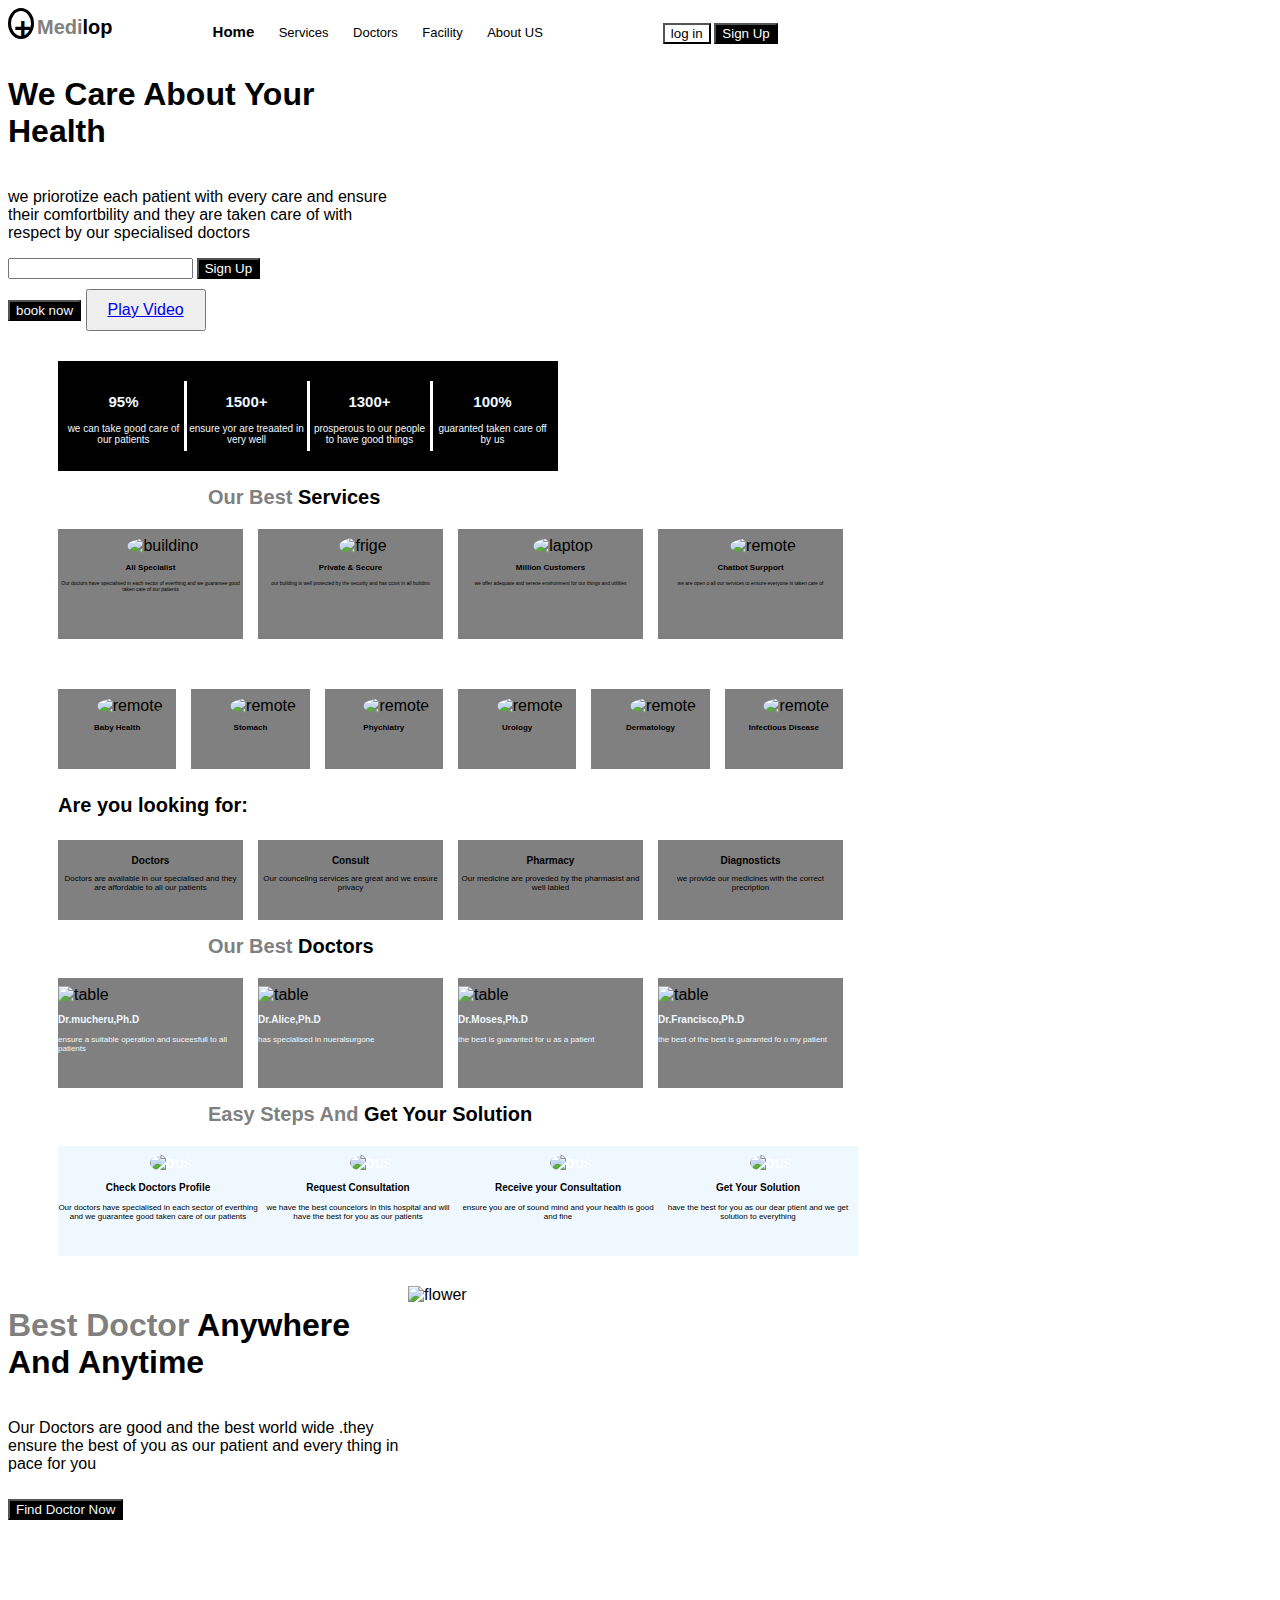
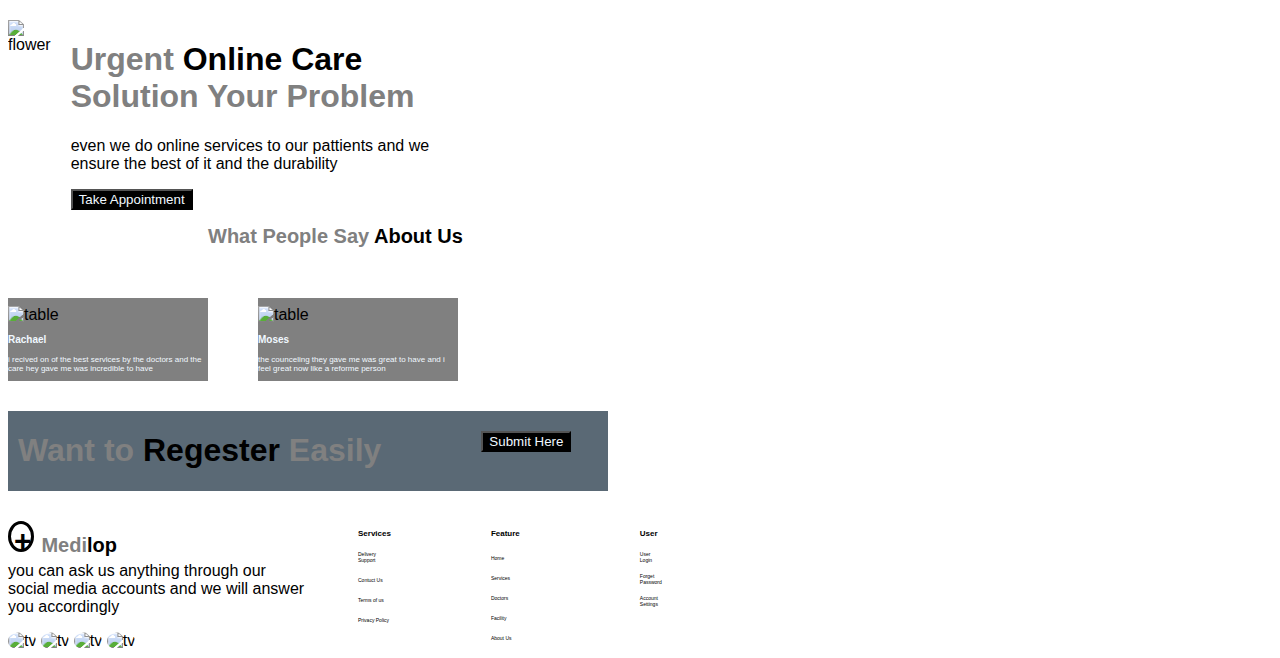
==== commit 37a9d639: "Update index.html" ====
--- a/index.html
+++ b/index.html
@@ -4,7 +4,7 @@
     <meta charset="UTF-8">
     <meta name="viewport" content="width=device-width, initial-scale=1.0">
     <title>medilop</title>
-    <link rel="stylesheet" href="rachael.css">
+    <link rel="stylesheet" href="index.css">
 </head>
 <body>
     <div class="logo">
@@ -27,8 +27,6 @@
         <source src="https://youtu.be/YJ3W0qN5K8Q" type="video/mp4">
         Your browser does not support the video tag.
     </video>
-    class="cre">
-    
     <h1 class="sup">We Care About Your Health</h1>
     <p class="rior">we priorotize each patient with every care and ensure their comfortbility and they are taken care of with respect by our specialised doctors</p>
     <div class="exe">
@@ -249,6 +247,6 @@
                 <p class="down">Account Settings</p>
             </div>
         </div>
-        <script src="rachael.js"></script>
+        <script src="index.js"></script>
 </body>
 </html>
--- a/index.css
+++ b/index.css
@@ -0,0 +1,392 @@
+body{
+    font-family: sans-serif;
+}
+
+#playButton {
+    padding: 10px 20px;
+    font-size: 16px;
+    cursor: pointer;
+}
+
+#video{
+    position: absolute;
+    left: 450px;
+    top: 30px;
+}
+.con{
+    width : 20px;
+    height: 25px;
+    border:3px solid black;
+    border-radius: 50%;
+    position: relative;
+    display: inline-block;
+}
+.size{
+    font-size: 30px;
+    font-weight: bold;
+    position: absolute;
+    left: 3px;
+}
+
+.med{
+ font-size: 20px;
+ font-weight: bold;
+ margin: 0;
+ display: inline-block;
+ margin-top: 8px;
+  margin-left: 3px;
+}
+.logo{
+    display: flex;
+}
+.ed{
+    color: gray;
+}
+.last{
+    font-size: 13px;
+    display: inline-block;
+    margin-right: 20px;
+
+}
+.group{
+    display: inline-block;
+    margin-left: 100px;
+}
+.last-n{
+    font-size: 15px;
+    display: inline-block;
+    margin-right: 20px;
+    font-weight: bold;
+}
+.log{
+    font-size: 13px;
+    margin-left: 100px;
+    display: inline-block;
+    margin-top: 15px; 
+}
+.log-in{
+    background-color: black;
+    color: white;
+}
+
+.login{
+    background-color: white;
+    color: black;
+}
+.care{
+    width: 400px;
+    display: inline-block;
+    position: relative;
+}
+.cre{
+    width: 400px;
+    margin-left: 400px;
+    position: absolute;
+}
+.sup{
+    width: 400px;
+    font-weight: bold;
+    display: inline-block;
+}
+.rior{
+    width: 400px;
+    display: inline-block;
+}
+.exe{
+    font-size: 13px;
+    display: inline-block;
+    width: 400px;
+}
+.cise{
+    background-color: black;
+    color: white;
+    margin-left: 0px; 
+}
+.button-book{
+    display: inline-block;
+    width: 400px;
+    margin-top: 10px;
+}
+.book-now{
+    background-color: black;
+    color:aliceblue;
+}
+.out{
+   width: 500px;
+   height: 110px;
+   background-color: black;
+   display: flex;
+   justify-content: center;
+   align-items: center; 
+   margin-left: 50px;
+    margin-top: 30px;
+}
+.in{
+    width: 120px;
+    height: 70px;
+    border-right: 3px solid white;
+    display: inline-block;
+    color: aliceblue;
+    text-align: center;
+    font-size: 10px;
+}
+.in-tell{
+    width: 120px;
+    height: 70px;
+    display: inline-block;
+    color: aliceblue;
+    text-align: center;
+    font-size: 10px;
+}
+.led{
+    font-size: 20px;
+    font-weight: bold;
+    display: inline-block;
+    margin-top: 15px;
+    margin-left: 200px;  
+    width:400px;
+}
+.ged{
+    color: gray; 
+}
+.doom{
+    width: 200px;
+    height: 110px;
+    border-right: 15px solid white;
+    text-align: center;
+    display: inline-block;
+}
+.img2{
+width: 40px;
+height: 40px;
+border-radius: 50%;
+margin-top: 8px;
+margin-left: 25px;
+}
+.box{
+    text-align: center;
+    font-size: 8px;
+    font-weight: bold;
+}
+.box-in{
+    text-align: center;
+    font-size: 5px;
+}
+.pox{
+    display: flex;
+    margin-left:50px ;
+    width: 800px;
+    height: 110px;
+    background-color: gray;
+    justify-content:space-between;
+    align-items: center;
+}
+.icons{
+    display: flex;
+    margin-left:50px;
+    width:800px;
+    height: 80px;
+    background-color: gray;
+    margin-top: 50px;
+}
+.key{
+    width: 133px;
+    height: 80px;
+    border-right: 15px solid white;
+    text-align: center;
+    display: inline-block;
+}
+.sent{
+    display: inline-block;
+    font-size: 20px;
+    font-weight:bold;
+    margin-top: 25px;
+    margin-left:50px ;
+}
+.doc{
+    display: flex;
+    margin-left:50px;
+    width:800px;
+    height: 80px;
+    background-color: gray;
+    margin-top: 3px; 
+}
+.act{
+    width: 200px;
+    height: 80px;
+    border-right: 15px solid white;
+    text-align: center;
+    display: inline-block; 
+}
+.or{
+    text-align: center;
+    font-weight: bold;
+    font-size: 10px;
+    margin-top: 15px;
+}
+.lable{
+    text-align: center;
+    font-size: 8px;
+}
+.blue{
+    display: flex;
+    margin-left:50px ;
+    width: 800px;
+    height: 110px;
+    background-color: gray;
+}
+.side{
+    width: 200px;
+    height: 110px;
+    border-right: 15px solid white;
+    display: inline-block; 
+}
+.img3{
+    width: 40px;
+    height: 40px;
+    margin-top: 8px;
+}
+.name{
+    font-weight: bold;
+    color:aliceblue;
+    font-size:10px;
+}
+.nice{
+    font-size: 8px;
+    color: aliceblue;
+}
+.prof{
+    display: flex;
+    margin-left:50px ;
+    width: 800px;
+    height: 110px;
+    background-color:aliceblue
+}
+.file{
+   text-align: center;
+   color: white;
+   width: 200px;
+   height: 110px;
+}
+.img4{
+    width: 40px;
+    height: 40px;
+    margin-top: 8px;
+}
+.fee{
+    text-align: center;
+    font-size: 10px;
+    color: black;
+}
+.flix{
+    text-align: center;
+    font-size:8px;
+    color: black;
+}
+.green{
+    width: 400px;
+    font-weight: bold;
+    display: inline-block;
+}
+.left{
+    width: 400px;
+    display: inline-block;
+    position: relative;
+    margin-top: 30px;
+}
+.img5{
+    width: 400px;
+    display:flex;  
+}
+.yellow{
+    width: 400px;  
+}
+.het{
+    width: 400px;
+}
+.takes{
+    width: 400px;  
+}
+.gey{
+    width: 400px;
+    margin-top: 100px;
+    display: inline-flex;   
+}
+.abso{
+    margin-left:20px;
+}
+.brown{
+    width: 400px;
+    display: flex;
+    border-right: 50px solid white;
+}
+.stripe{
+    width: 200px;
+    background-color: gray;
+}
+.img6{
+    width: 50px;
+    height: 50px;
+    margin-top: 8px;
+}
+.bot{
+    width: 400px;
+    display: flex;
+    margin-top: 30px;
+}
+.meet{
+    width: 600px;
+    display: flex;
+    margin-top: 30px;
+    background-color:rgb(90, 105, 117);
+}
+.just{
+    margin-left: 10px;
+}
+.rate{
+    margin-left: 100px;
+    margin-top: 20px;
+}
+.finish{
+    display: flex; 
+    margin-top: 30px;
+}
+.ish{
+    width: 300px;
+    display: inline-block;
+    margin-top: 5px;
+
+}
+.img7{
+    width: 20px;
+    border-radius: 50%;
+}
+.row{
+    display: flex;
+    margin-left: 50px;
+    display: inline-block;
+
+}
+.bld{
+    font-weight: bold;
+    font-size: 8px;
+}
+.down{
+    font-size: 5px;
+    display: inline-block;
+}
+.were{
+    display: flex;
+    margin: 0px;
+    display: inline-block;
+}
+.big{
+    display: flex;
+    margin-left: 100px;
+    display: inline-block;
+}
+.small{
+    display: flex;
+    margin-left: 120px;
+    display: inline-block;
+}
